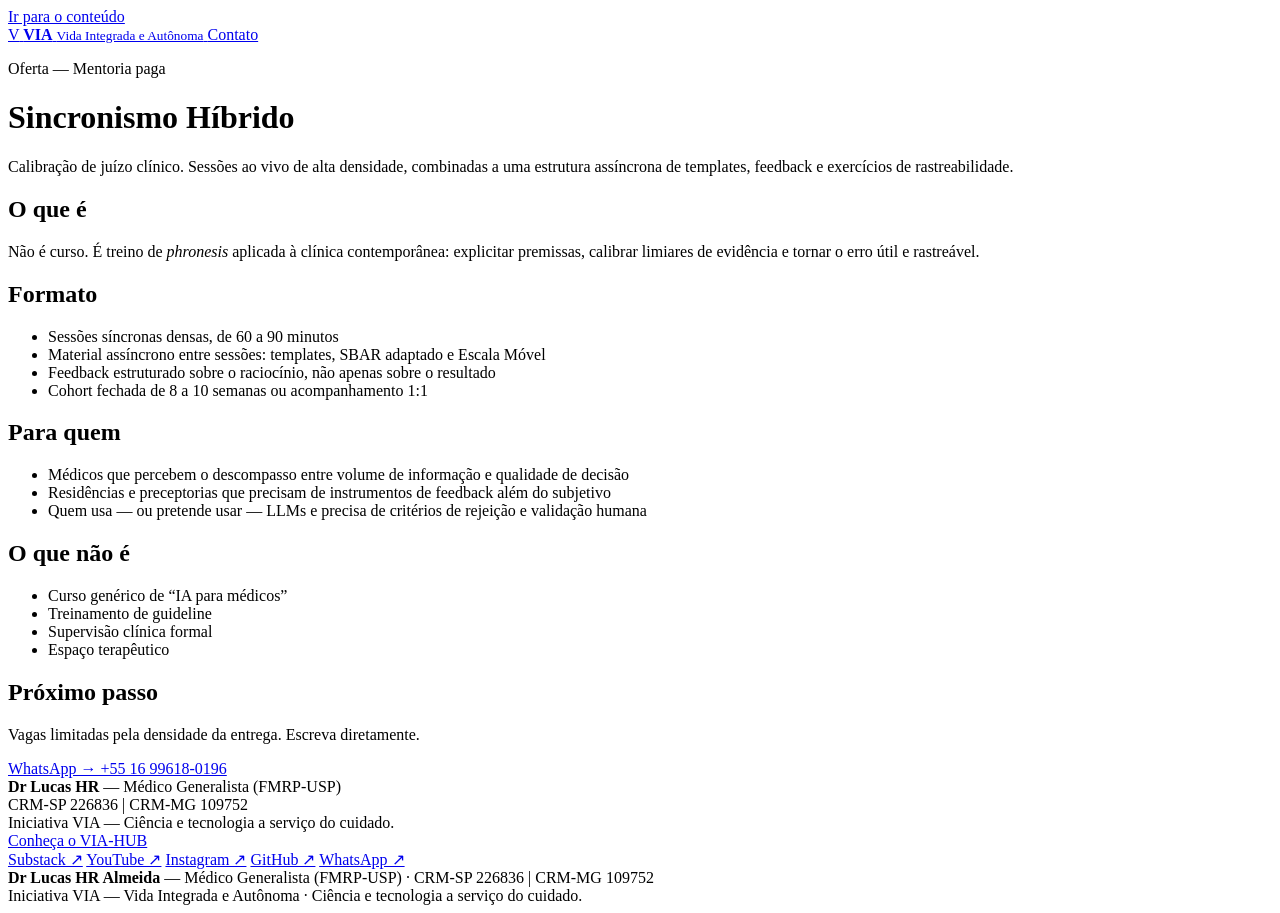
==== public/index.html @ 3df16401 "refine Cloudflare static site architecture" ====
<!DOCTYPE html>
<html lang="pt-BR">
<head>
  <meta charset="utf-8">
  <meta name="viewport" content="width=device-width, initial-scale=1">
  <meta name="color-scheme" content="light">
  <title>Dr Lucas HR — Mentoria Sincronismo Híbrido | Iniciativa VIA</title>
  <meta name="description" content="Calibração de juízo clínico em regime híbrido: sessões síncronas densas, estrutura assíncrona, feedback e Escala Móvel de Evidência. Cohort fechada ou acompanhamento 1:1.">
  <meta name="author" content="Dr Lucas HR — Iniciativa VIA">
  <meta name="robots" content="index, follow, max-image-preview:large">
  <meta name="theme-color" content="#0C3E67">
  <link rel="canonical" href="https://drlucashr.workers.dev/">

  <meta property="og:type" content="website">
  <meta property="og:site_name" content="Dr Lucas HR">
  <meta property="og:locale" content="pt_BR">
  <meta property="og:title" content="Mentoria Sincronismo Híbrido — Dr Lucas HR">
  <meta property="og:description" content="Calibração de juízo clínico em regime híbrido: sessões densas, estrutura assíncrona e feedback rastreável.">
  <meta property="og:url" content="https://drlucashr.workers.dev/">

  <meta name="twitter:card" content="summary">
  <meta name="twitter:title" content="Mentoria Sincronismo Híbrido — Dr Lucas HR">
  <meta name="twitter:description" content="Calibração de juízo clínico em regime híbrido: sessões densas, estrutura assíncrona e feedback rastreável.">

  <script type="application/ld+json">
  {
    "@context": "https://schema.org",
    "@graph": [
      {
        "@type": "WebSite",
        "@id": "https://drlucashr.workers.dev/#website",
        "url": "https://drlucashr.workers.dev/",
        "name": "Dr Lucas HR",
        "inLanguage": "pt-BR",
        "publisher": { "@id": "https://drlucashr.workers.dev/#person" }
      },
      {
        "@type": "WebPage",
        "@id": "https://drlucashr.workers.dev/#webpage",
        "url": "https://drlucashr.workers.dev/",
        "name": "Mentoria Sincronismo Híbrido — Dr Lucas HR",
        "description": "Calibração de juízo clínico em regime híbrido, com sessões síncronas e estrutura assíncrona.",
        "isPartOf": { "@id": "https://drlucashr.workers.dev/#website" },
        "about": { "@id": "https://drlucashr.workers.dev/#mentoria" },
        "inLanguage": "pt-BR"
      },
      {
        "@type": "Person",
        "@id": "https://drlucashr.workers.dev/#person",
        "name": "Dr Lucas HR Almeida",
        "alternateName": "Dr Lucas HR",
        "jobTitle": "Médico Generalista",
        "alumniOf": {
          "@type": "CollegeOrUniversity",
          "name": "Faculdade de Medicina de Ribeirão Preto — Universidade de São Paulo (FMRP-USP)"
        },
        "identifier": [
          { "@type": "PropertyValue", "propertyID": "CRM-SP", "value": "226836" },
          { "@type": "PropertyValue", "propertyID": "CRM-MG", "value": "109752" }
        ],
        "url": "https://drlucashr.workers.dev/",
        "sameAs": [
          "https://github.com/LucasHRAlmeida",
          "https://drlucashr.substack.com",
          "https://www.youtube.com/@drlucashr",
          "https://www.instagram.com/drlucashr"
        ]
      },
      {
        "@type": "Service",
        "@id": "https://drlucashr.workers.dev/#mentoria",
        "name": "Mentoria Sincronismo Híbrido",
        "description": "Treino de raciocínio clínico, calibração de evidência e uso crítico de modelos de linguagem em formato híbrido.",
        "provider": { "@id": "https://drlucashr.workers.dev/#person" },
        "areaServed": { "@type": "Country", "name": "Brasil" },
        "audience": {
          "@type": "Audience",
          "audienceType": "Médicos, residentes e preceptores"
        }
      }
    ]
  }
  </script>

  <link rel="stylesheet" href="/styles.css">
</head>
<body>
  <a class="skip-link" href="#conteudo">Ir para o conteúdo</a>

  <header class="site-header">
    <div class="shell header-inner">
      <a class="brand" href="/" aria-label="Dr Lucas HR — página inicial">
        <span class="brand-mark" aria-hidden="true">V</span>
        <span class="brand-copy">
          <strong>VIA</strong>
          <small>Vida Integrada e Autônoma</small>
        </span>
      </a>
      <a class="header-cta" href="https://wa.me/5516996180196" target="_blank" rel="noopener noreferrer">Contato</a>
    </div>
  </header>

  <main id="conteudo" class="shell mentor-hero">
    <p class="eyebrow">Oferta — Mentoria paga</p>
    <h1>Sincronismo Híbrido</h1>
    <p class="lead">
      Calibração de juízo clínico. Sessões ao vivo de alta densidade, combinadas a uma estrutura assíncrona de templates, feedback e exercícios de rastreabilidade.
    </p>

    <div class="mentor-grid">
      <section class="mentor-card" aria-labelledby="o-que-e">
        <h2 id="o-que-e">O que é</h2>
        <p>Não é curso. É treino de <em>phronesis</em> aplicada à clínica contemporânea: explicitar premissas, calibrar limiares de evidência e tornar o erro útil e rastreável.</p>
      </section>

      <section class="mentor-card" aria-labelledby="formato">
        <h2 id="formato">Formato</h2>
        <ul class="mentor-list">
          <li>Sessões síncronas densas, de 60 a 90 minutos</li>
          <li>Material assíncrono entre sessões: templates, SBAR adaptado e Escala Móvel</li>
          <li>Feedback estruturado sobre o raciocínio, não apenas sobre o resultado</li>
          <li>Cohort fechada de 8 a 10 semanas ou acompanhamento 1:1</li>
        </ul>
      </section>

      <section class="mentor-card" aria-labelledby="para-quem">
        <h2 id="para-quem">Para quem</h2>
        <ul class="mentor-list">
          <li>Médicos que percebem o descompasso entre volume de informação e qualidade de decisão</li>
          <li>Residências e preceptorias que precisam de instrumentos de feedback além do subjetivo</li>
          <li>Quem usa — ou pretende usar — LLMs e precisa de critérios de rejeição e validação humana</li>
        </ul>
      </section>

      <section class="mentor-card" aria-labelledby="nao-e">
        <h2 id="nao-e">O que não é</h2>
        <ul class="mentor-list">
          <li>Curso genérico de “IA para médicos”</li>
          <li>Treinamento de guideline</li>
          <li>Supervisão clínica formal</li>
          <li>Espaço terapêutico</li>
        </ul>
      </section>
    </div>

    <section class="cta-box" aria-labelledby="proximo-passo">
      <h2 id="proximo-passo">Próximo passo</h2>
      <p class="cta-note">Vagas limitadas pela densidade da entrega. Escreva diretamente.</p>
      <a href="https://wa.me/5516996180196" target="_blank" rel="noopener noreferrer">WhatsApp → +55 16 99618-0196</a>
    </section>

    <div class="signature">
      <strong>Dr Lucas HR</strong> — Médico Generalista (FMRP-USP)<br>
      CRM-SP 226836 | CRM-MG 109752<br>
      Iniciativa VIA — Ciência e tecnologia a serviço do cuidado.<br>
      <a href="https://lucashralmeida.github.io/via-hub/" target="_blank" rel="noopener noreferrer">Conheça o VIA-HUB</a>
    </div>
  </main>

  <footer class="site-footer">
    <div class="footer-inner">
      <nav class="footer-links" aria-label="Canais de Dr Lucas HR">
        <a href="https://drlucashr.substack.com" target="_blank" rel="noopener noreferrer">Substack ↗</a>
        <a href="https://www.youtube.com/@drlucashr" target="_blank" rel="noopener noreferrer">YouTube ↗</a>
        <a href="https://www.instagram.com/drlucashr" target="_blank" rel="noopener noreferrer">Instagram ↗</a>
        <a href="https://github.com/LucasHRAlmeida" target="_blank" rel="noopener noreferrer">GitHub ↗</a>
        <a href="https://wa.me/5516996180196" target="_blank" rel="noopener noreferrer">WhatsApp ↗</a>
      </nav>
      <div><strong>Dr Lucas HR Almeida</strong> — Médico Generalista (FMRP-USP) · CRM-SP 226836 | CRM-MG 109752</div>
      <div class="footer-tagline">Iniciativa VIA — Vida Integrada e Autônoma · Ciência e tecnologia a serviço do cuidado.</div>
    </div>
  </footer>
</body>
</html>
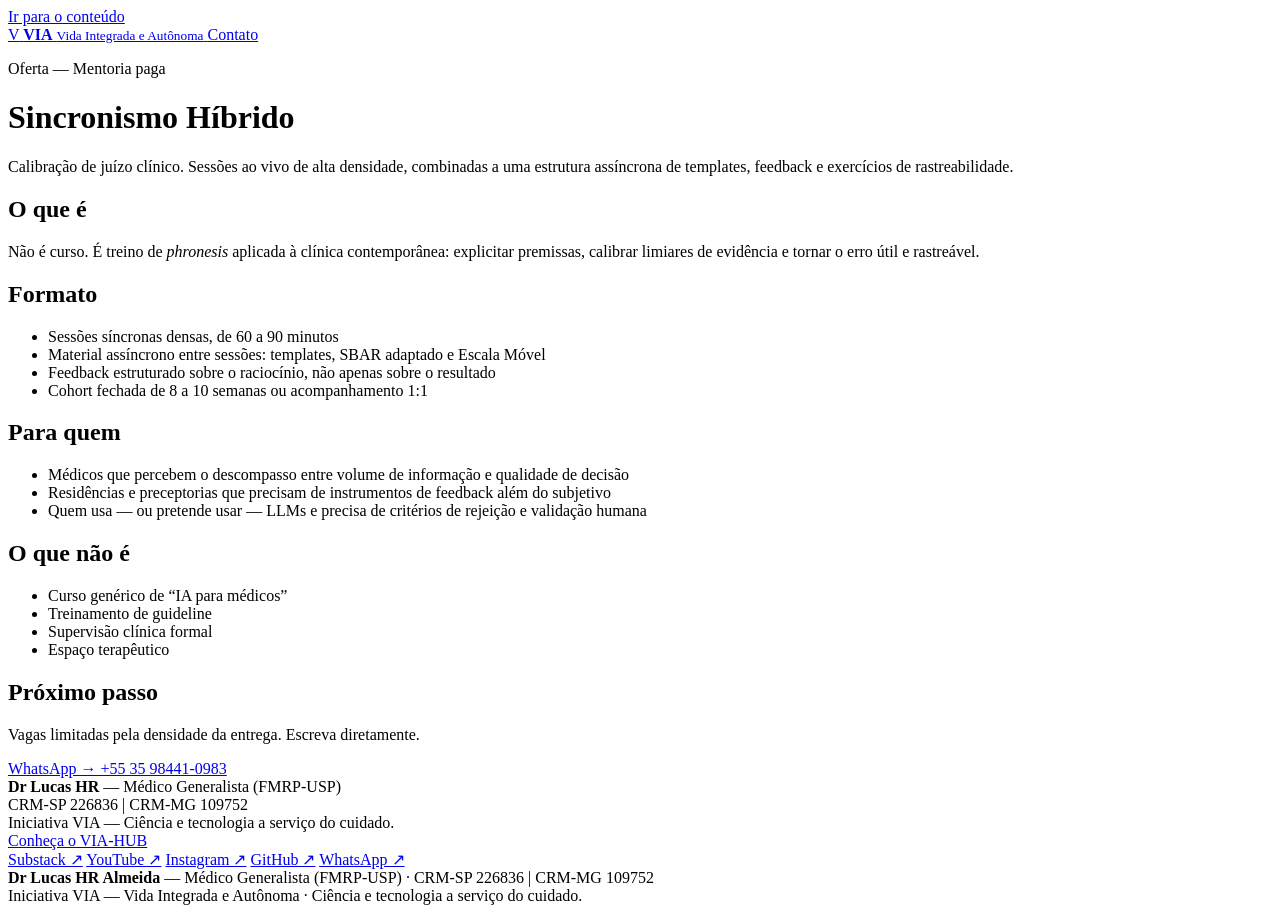
==== commit a77f66ce: "corrige WhatsApp Business para +55 35 98441-0983 O número publicado +55 16 99618-0196 não é o canal." ====
--- a/public/index.html
+++ b/public/index.html
@@ -96,7 +96,7 @@
           <small>Vida Integrada e Autônoma</small>
         </span>
       </a>
-      <a class="header-cta" href="https://wa.me/5516996180196" target="_blank" rel="noopener noreferrer">Contato</a>
+      <a class="header-cta" href="https://wa.me/5535984410983" target="_blank" rel="noopener noreferrer">Contato</a>
     </div>
   </header>
 
@@ -146,7 +146,7 @@
     <section class="cta-box" aria-labelledby="proximo-passo">
       <h2 id="proximo-passo">Próximo passo</h2>
       <p class="cta-note">Vagas limitadas pela densidade da entrega. Escreva diretamente.</p>
-      <a href="https://wa.me/5516996180196" target="_blank" rel="noopener noreferrer">WhatsApp → +55 16 99618-0196</a>
+      <a href="https://wa.me/5535984410983" target="_blank" rel="noopener noreferrer">WhatsApp → +55 35 98441-0983</a>
     </section>
 
     <div class="signature">
@@ -164,7 +164,7 @@
         <a href="https://www.youtube.com/@drlucashr" target="_blank" rel="noopener noreferrer">YouTube ↗</a>
         <a href="https://www.instagram.com/drlucashr" target="_blank" rel="noopener noreferrer">Instagram ↗</a>
         <a href="https://github.com/LucasHRAlmeida" target="_blank" rel="noopener noreferrer">GitHub ↗</a>
-        <a href="https://wa.me/5516996180196" target="_blank" rel="noopener noreferrer">WhatsApp ↗</a>
+        <a href="https://wa.me/5535984410983" target="_blank" rel="noopener noreferrer">WhatsApp ↗</a>
       </nav>
       <div><strong>Dr Lucas HR Almeida</strong> — Médico Generalista (FMRP-USP) · CRM-SP 226836 | CRM-MG 109752</div>
       <div class="footer-tagline">Iniciativa VIA — Vida Integrada e Autônoma · Ciência e tecnologia a serviço do cuidado.</div>
